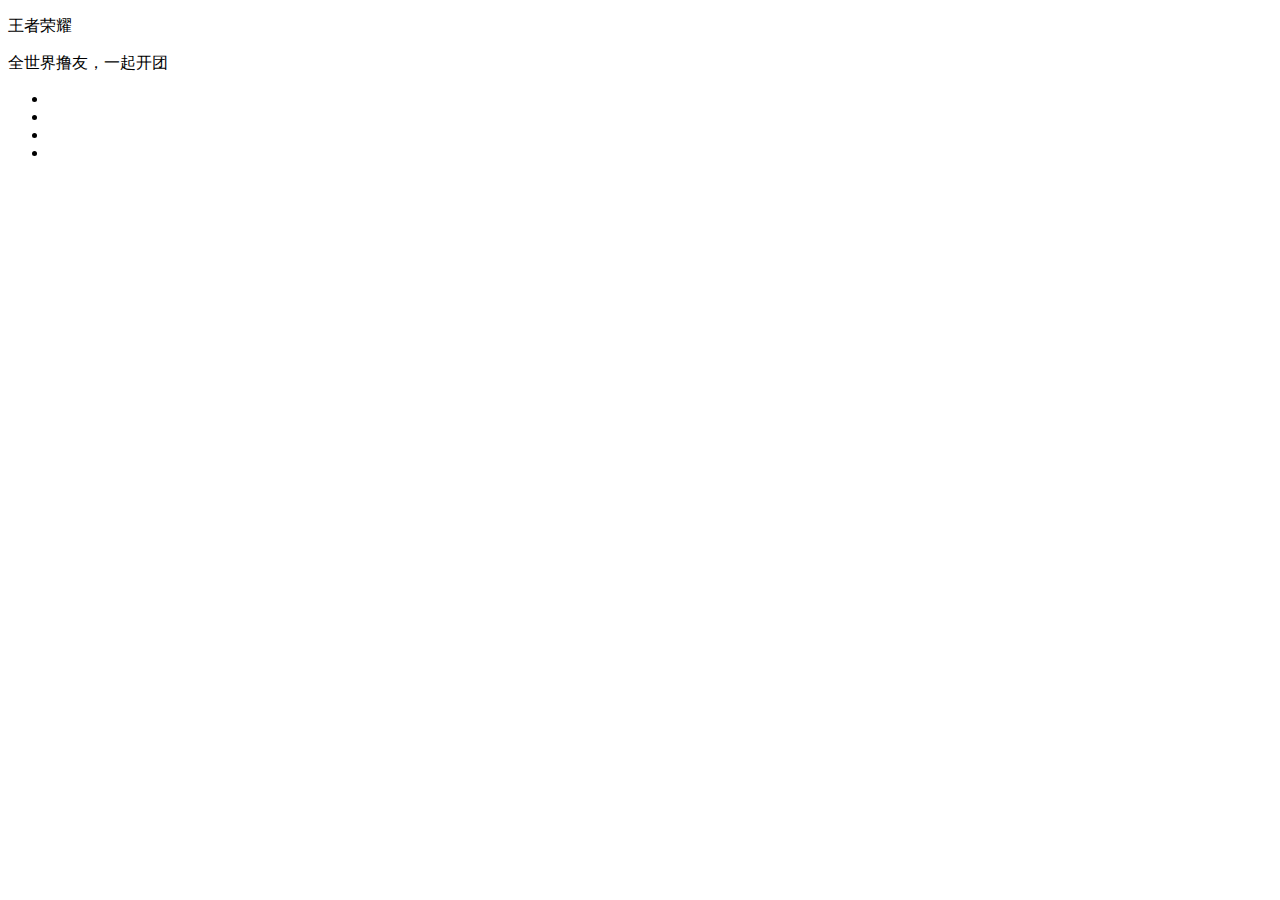
==== index.html @ 14bd0273 "'caiSecodthSubmit'" ====
<!DOCTYPE html>
<html ng-app="wzry">
<head>
    <meta charset="utf-8">
    <meta name="viewport" content="initial-scale=1.0, maximum-scale=1.0, user-scalable=no" />
    <title>王者荣耀-最强之路</title>
    <link rel="shortcut icon" href="bitbug_favicon (1).ico" /> 
    <link rel="stylesheet" href="css/reset.css" />
    <link rel="stylesheet" href="css/index.css" />
    <link rel="stylesheet" href="css/swiper.min.css" />
    <script src="js/libs/angular.js" type="text/javascript" charset="utf-8"></script>
    <script src="js/libs/angular-ui-router.js" type="text/javascript" charset="utf-8"></script>
    <script src="js/libs/angular-css.min.js" type="text/javascript" charset="utf-8"></script>
    <script src="js/libs/swiper.min.js" type="text/javascript" charset="utf-8"></script>
    <script src="app.js" type="text/javascript" charset="utf-8"></script>
    <script src="components/home/home.js" type="text/javascript" charset="utf-8"></script>
    <script src="components/video/video.js" type="text/javascript" charset="utf-8"></script>
    <script src="components/strategy/strategy.js" type="text/javascript" charset="utf-8"></script>
    <script src="components/match/match.js" type="text/javascript" charset="utf-8"></script>
    <script type="text/javascript" src="components/strategy/mostNew/mostNew.js"></script>
    <script type="text/javascript" src="components/strategy/heros/heros.js"></script>
    <script type="text/javascript" src="components/strategy/newHand/newHand.js"></script>
    <script type="text/javascript" src="components/strategy/official/official.js"></script>
    <script type="text/javascript" src="components/strategy/collegaues/collegaues.js"></script>
</head>
<body>
	<div id="wrap">
		<div id="head">
			<div class="logo_top">
				<a href="javascript:void(0)"></a>
				<div class="logo_title">
					<p>王者荣耀</p>
					<p>全世界撸友，一起开团</p>
				</div>
			</div>
			<div class="download"><a href="javascript:void(0)"></a></div>
		</div>
		<div id="main" ui-view=""></div>
		<div id="tab">
			<ul>
				<li><a ui-sref="home" href=""></a></li>
				<li><a ui-sref="video" href=""></a></li>
				<li><a ui-sref="strategy" href=""></a></li>
				<li><a ui-sref="match" href=""></a></li>
			</ul>
		</div>
	</div>
</body>
</html>
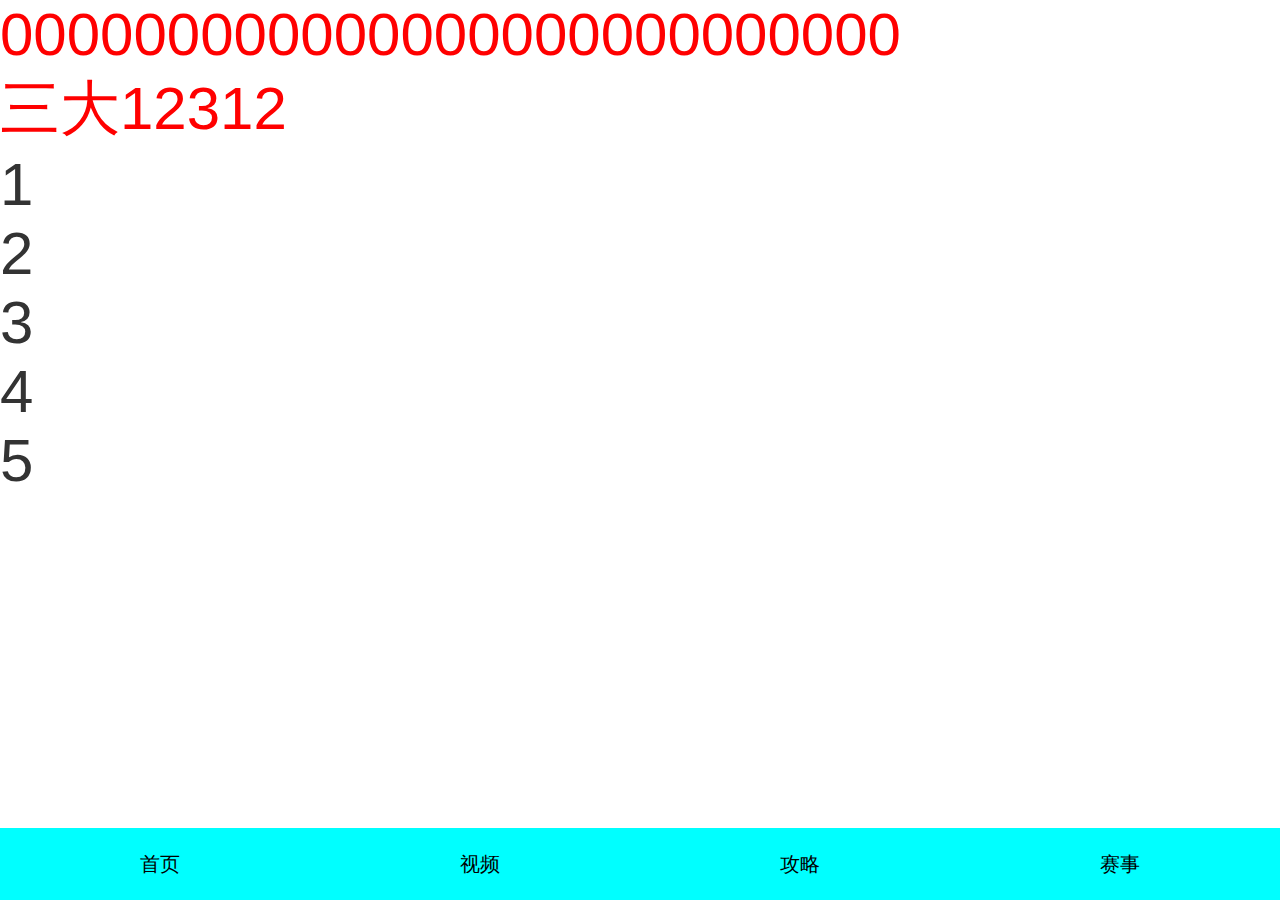
==== commit 787b5adf: "'这是第一个lol'" ====
--- a/index.html
+++ b/index.html
@@ -11,37 +11,21 @@
     <script src="js/libs/angular.js" type="text/javascript" charset="utf-8"></script>
     <script src="js/libs/angular-ui-router.js" type="text/javascript" charset="utf-8"></script>
     <script src="js/libs/angular-css.min.js" type="text/javascript" charset="utf-8"></script>
-    <script src="js/libs/swiper.min.js" type="text/javascript" charset="utf-8"></script>
     <script src="app.js" type="text/javascript" charset="utf-8"></script>
     <script src="components/home/home.js" type="text/javascript" charset="utf-8"></script>
     <script src="components/video/video.js" type="text/javascript" charset="utf-8"></script>
     <script src="components/strategy/strategy.js" type="text/javascript" charset="utf-8"></script>
     <script src="components/match/match.js" type="text/javascript" charset="utf-8"></script>
-    <script type="text/javascript" src="components/strategy/mostNew/mostNew.js"></script>
-    <script type="text/javascript" src="components/strategy/heros/heros.js"></script>
-    <script type="text/javascript" src="components/strategy/newHand/newHand.js"></script>
-    <script type="text/javascript" src="components/strategy/official/official.js"></script>
-    <script type="text/javascript" src="components/strategy/collegaues/collegaues.js"></script>
 </head>
 <body>
 	<div id="wrap">
-		<div id="head">
-			<div class="logo_top">
-				<a href="javascript:void(0)"></a>
-				<div class="logo_title">
-					<p>王者荣耀</p>
-					<p>全世界撸友，一起开团</p>
-				</div>
-			</div>
-			<div class="download"><a href="javascript:void(0)"></a></div>
-		</div>
 		<div id="main" ui-view=""></div>
 		<div id="tab">
 			<ul>
-				<li><a ui-sref="home" href=""></a></li>
-				<li><a ui-sref="video" href=""></a></li>
-				<li><a ui-sref="strategy" href=""></a></li>
-				<li><a ui-sref="match" href=""></a></li>
+				<li><a ui-sref="home" href="">首页</a></li>
+				<li><a ui-sref="video" href="">视频</a></li>
+				<li><a ui-sref="strategy" href="">攻略</a></li>
+				<li><a ui-sref="match" href="">赛事</a></li>
 			</ul>
 		</div>
 	</div>
--- a/css/index.css
+++ b/css/index.css
@@ -0,0 +1,7 @@
+
+#wrap{width:100%;height:100%;position:relative;}
+#main{width:100%;height:92%;position:absolute;}
+#tab{width:100%;height:8%;position:fixed;bottom:0;background:cyan;}
+#tab>ul{width: 100%;height: 100%;}
+#tab>ul>li{width: 25%;height: 100%;float: left;text-align: center;}
+#tab a{height:100%;display:flex;justify-content:center;align-items:center;font-size:0.2rem;}
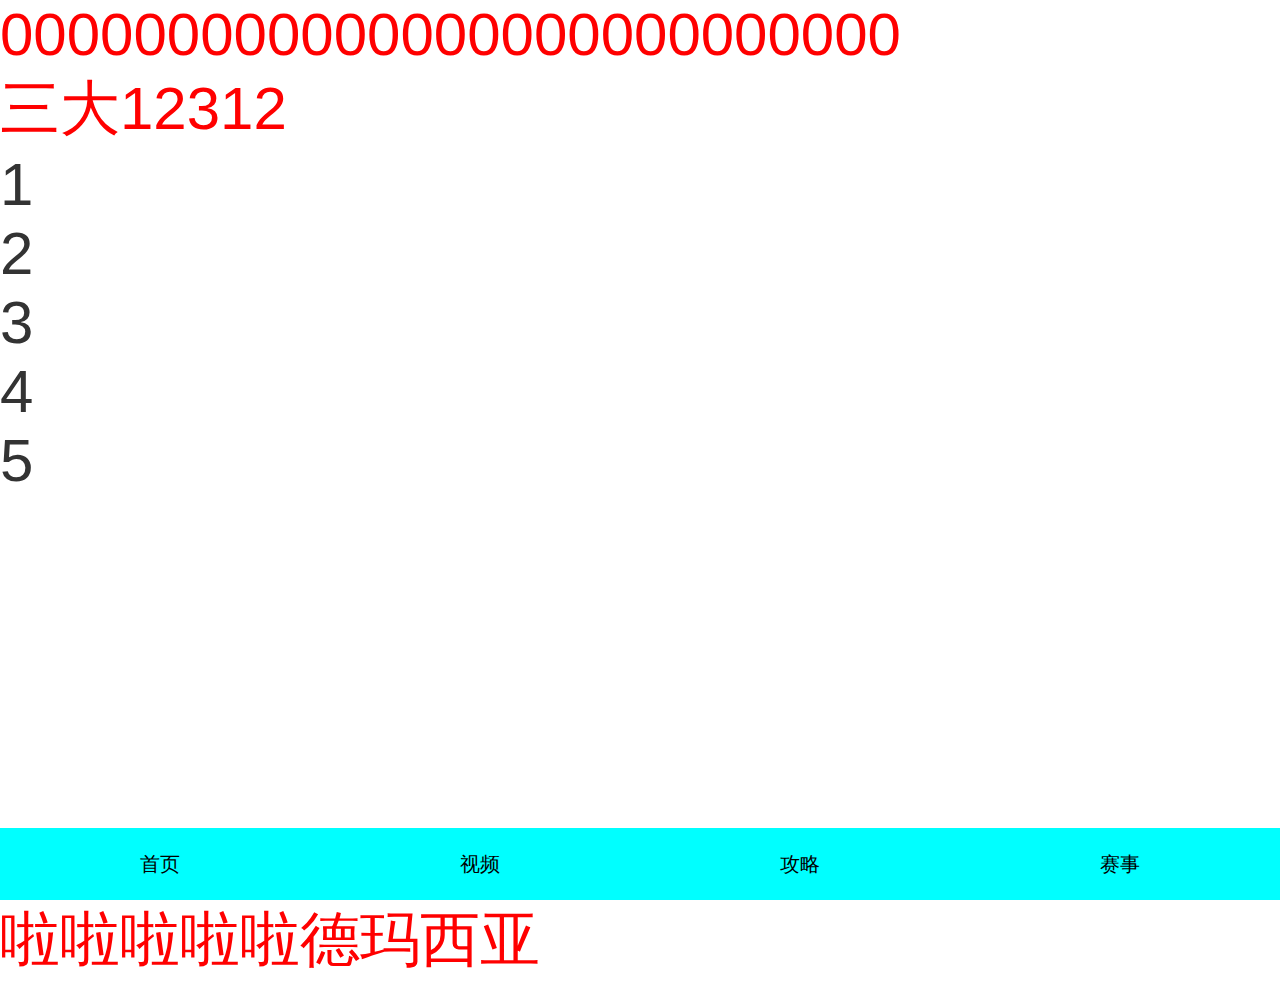
==== commit d7ff7eba: "'让我进去'" ====
--- a/index.html
+++ b/index.html
@@ -29,5 +29,6 @@
 			</ul>
 		</div>
 	</div>
+	<p>啦啦啦啦啦德玛西亚</p>
 </body>
 </html>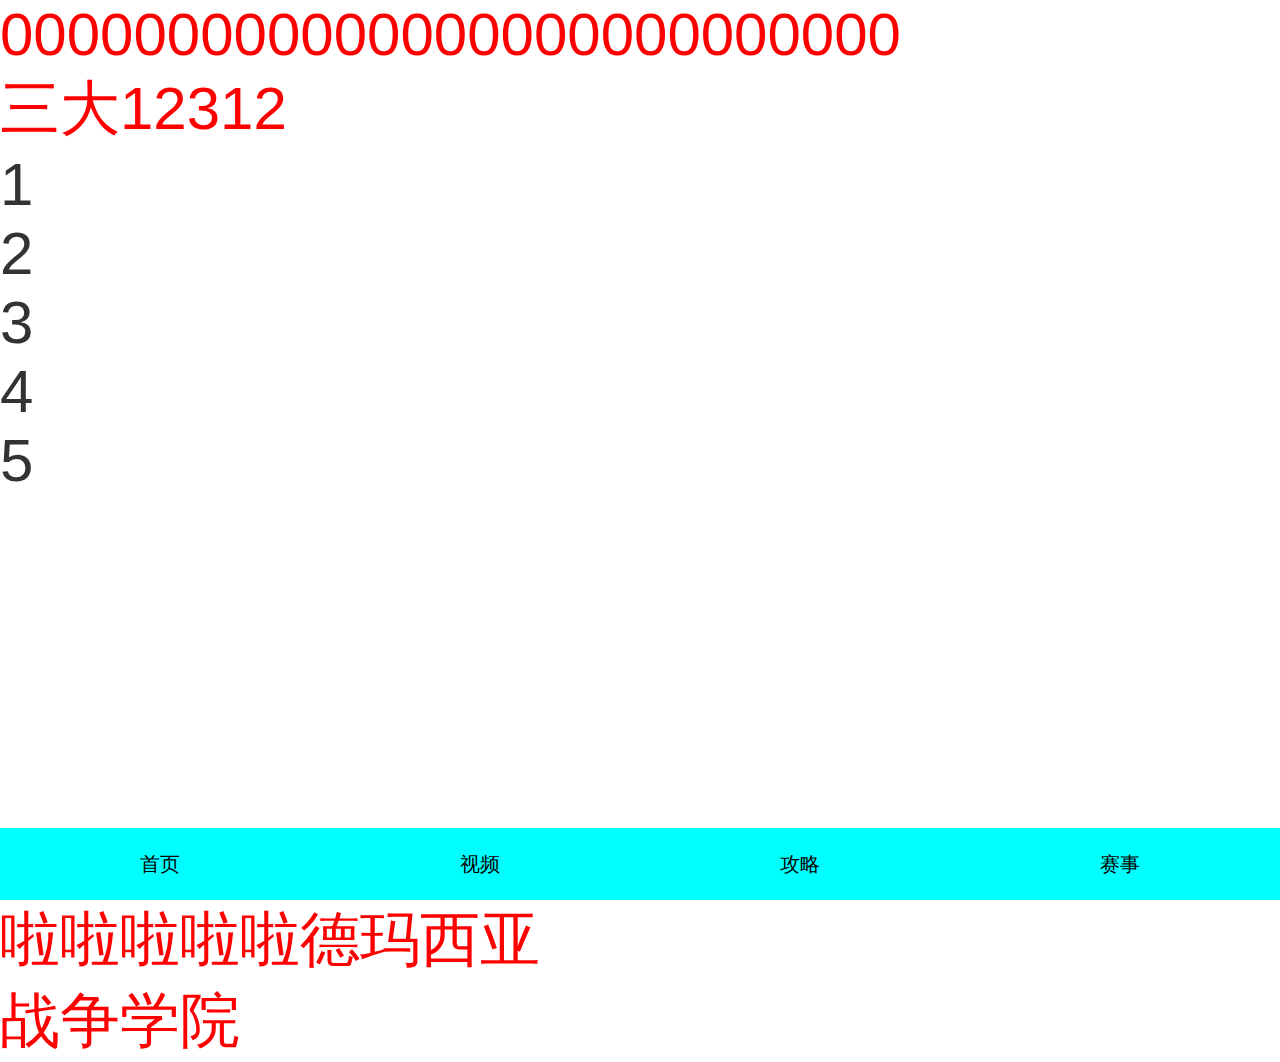
==== commit 5bea8e00: "'大厦'" ====
--- a/index.html
+++ b/index.html
@@ -30,5 +30,6 @@
 		</div>
 	</div>
 	<p>啦啦啦啦啦德玛西亚</p>
+	<p>战争学院</p>
 </body>
 </html>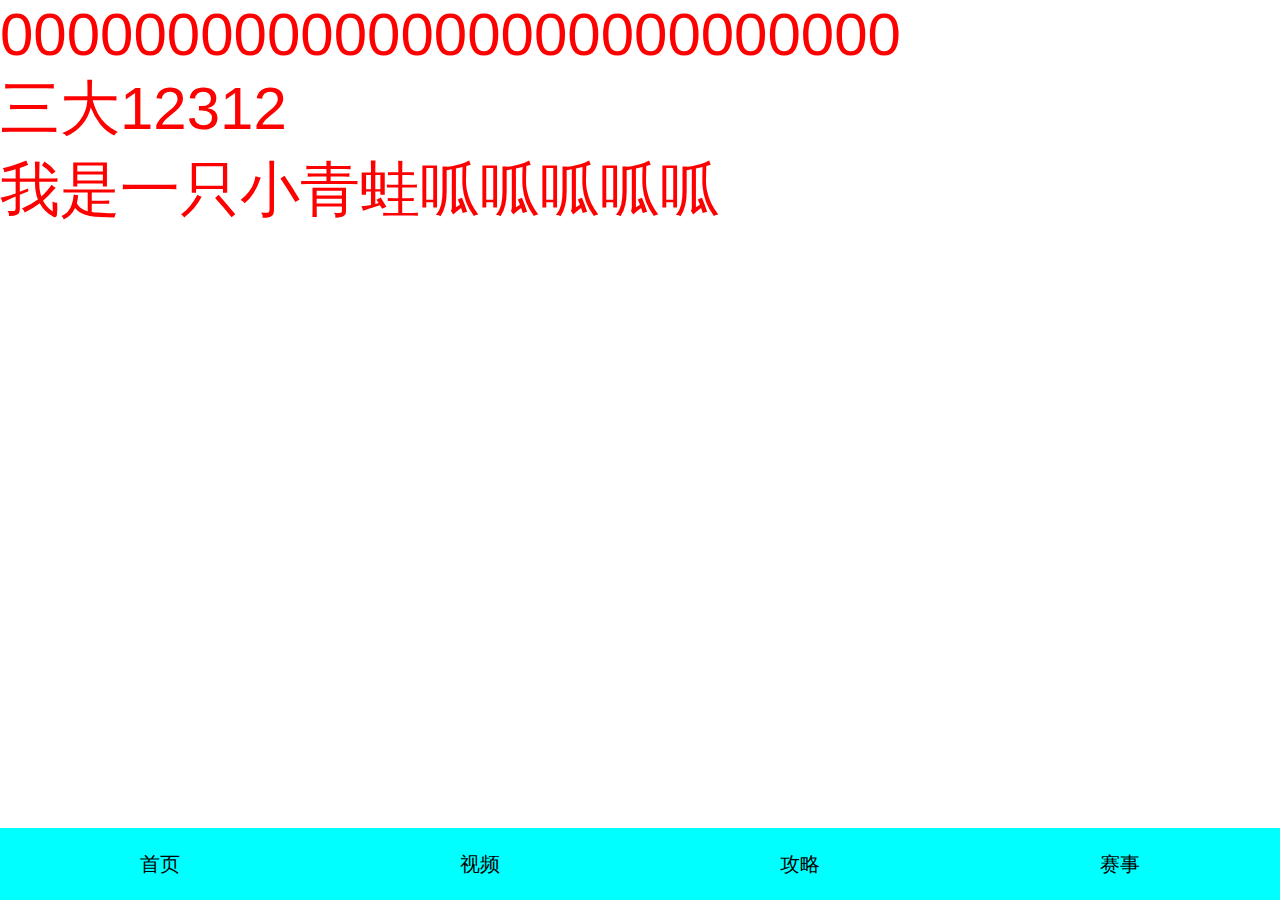
==== commit 36a1ff25: "'注释'" ====
--- a/index.html
+++ b/index.html
@@ -29,7 +29,5 @@
 			</ul>
 		</div>
 	</div>
-	<p>啦啦啦啦啦德玛西亚</p>
-	<p>战争学院</p>
 </body>
 </html>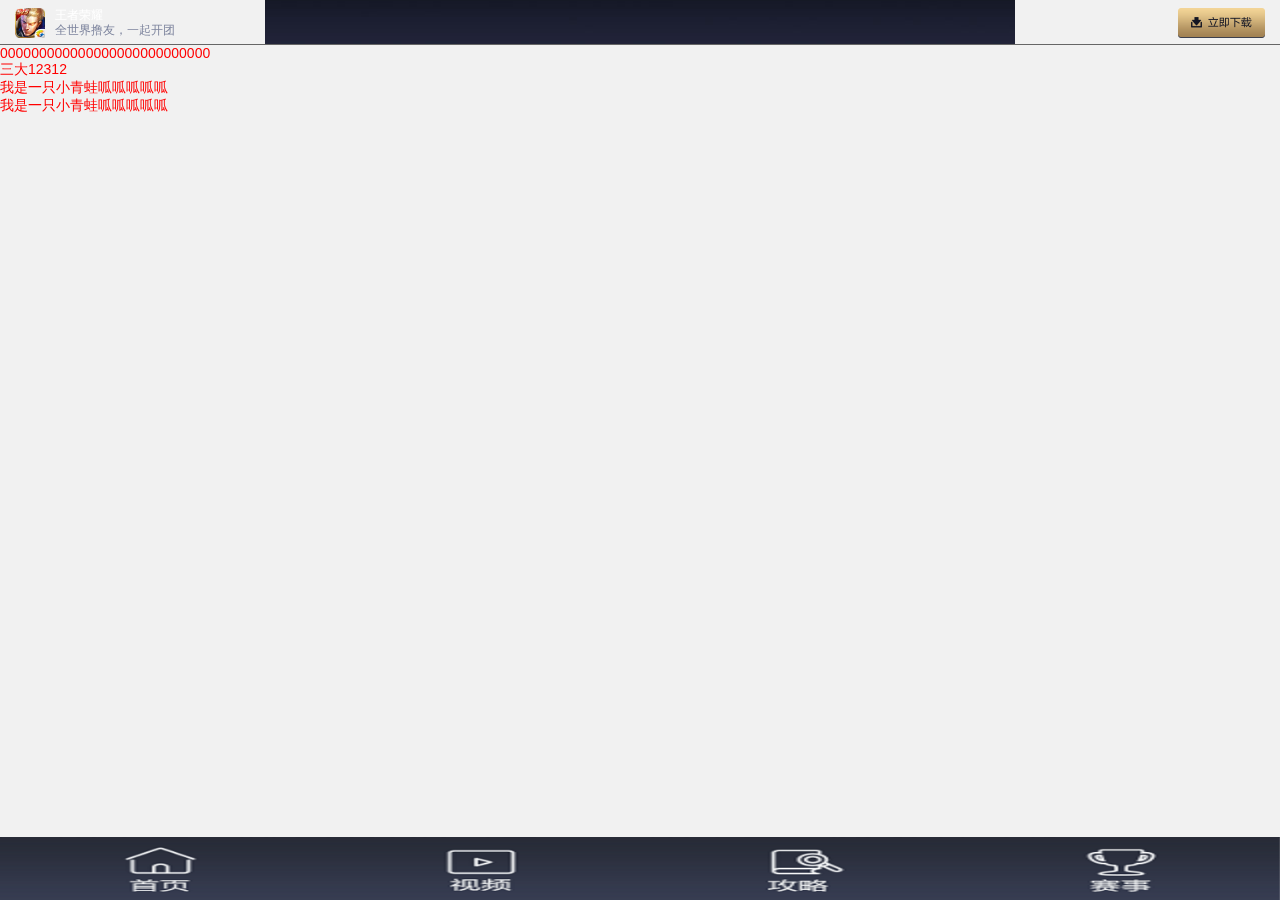
==== commit 8090b932: "'框架一次修改'" ====
--- a/index.html
+++ b/index.html
@@ -11,6 +11,7 @@
     <script src="js/libs/angular.js" type="text/javascript" charset="utf-8"></script>
     <script src="js/libs/angular-ui-router.js" type="text/javascript" charset="utf-8"></script>
     <script src="js/libs/angular-css.min.js" type="text/javascript" charset="utf-8"></script>
+    <script src="js/libs/swiper.min.js" type="text/javascript" charset="utf-8"></script>
     <script src="app.js" type="text/javascript" charset="utf-8"></script>
     <script src="components/home/home.js" type="text/javascript" charset="utf-8"></script>
     <script src="components/video/video.js" type="text/javascript" charset="utf-8"></script>
@@ -19,13 +20,23 @@
 </head>
 <body>
 	<div id="wrap">
+		<div id="head">
+			<div class="logo_top">
+				<a href="javascript:void(0)"></a>
+				<div class="logo_title">
+					<p>王者荣耀</p>
+					<p>全世界撸友，一起开团</p>
+				</div>
+			</div>
+			<div class="download"><a href="javascript:void(0)"></a></div>
+		</div>
 		<div id="main" ui-view=""></div>
 		<div id="tab">
 			<ul>
-				<li><a ui-sref="home" href="">首页</a></li>
-				<li><a ui-sref="video" href="">视频</a></li>
-				<li><a ui-sref="strategy" href="">攻略</a></li>
-				<li><a ui-sref="match" href="">赛事</a></li>
+				<li><a ui-sref="home" href=""></a></li>
+				<li><a ui-sref="video" href=""></a></li>
+				<li><a ui-sref="strategy" href=""></a></li>
+				<li><a ui-sref="match" href=""></a></li>
 			</ul>
 		</div>
 	</div>
--- a/css/index.css
+++ b/css/index.css
@@ -1,7 +1,19 @@
 
-#wrap{width:100%;height:100%;position:relative;}
-#main{width:100%;height:92%;position:absolute;}
-#tab{width:100%;height:8%;position:fixed;bottom:0;background:cyan;}
-#tab>ul{width: 100%;height: 100%;}
-#tab>ul>li{width: 25%;height: 100%;float: left;text-align: center;}
-#tab a{height:100%;display:flex;justify-content:center;align-items:center;font-size:0.2rem;}
+#wrap{width:100%;height:100%;position:relative;background: #f1f1f1;font:0.14rem "Helvetica Neue",Helvetica,STHeiTi,'\5FAE\8F6F\96C5\9ED1',sans-serif;}
+#main{width:100%;height:93%;position:absolute;padding-top:0.45rem;}
+
+/*headt头广告*/
+#head{padding:0 0.15rem;display:flex;justify-content:space-between;height:0.45rem;width:100%;background:url(../img/hd.jpg)no-repeat center;position:fixed;top:0;border-bottom: 1px solid #666666;}
+#head>div{height:0.3rem;margin:0.08rem 0 0.07rem 0;}
+#head>div.download{width:0.87rem;}
+#head>div.download>a{width:100%;height:100%;display: block;background:url(../img/down.png)no-repeat center;background-size:auto 100%;}
+#head>div.logo_top{display:flex;}
+#head>div.logo_top>a{width:0.3rem;margin-right:0.1rem;background:url(../img/logo.png)no-repeat left 0;background-size:auto 100%;}
+#head>div.logo_top>div.logo_title>p:first-child{color:#fff;line-height:0.15rem;font-size:0.12rem;}
+#head>div.logo_top>div.logo_title>p:last-child{color:#7e859e;line-height:0.15rem;font-size:0.12rem;}
+
+/*tab切换*/
+#tab{width:100%;height:7%;position:fixed;bottom:0;background:url(../img/tabold.png)no-repeat center;background-size:100% 100%;z-index:99;}
+#tab>ul{width: 100%;height: 100%;display:flex;}
+#tab>ul>li{width: 25%;height: 100%;}
+#tab a{height:100%;display:block;width:100%;}